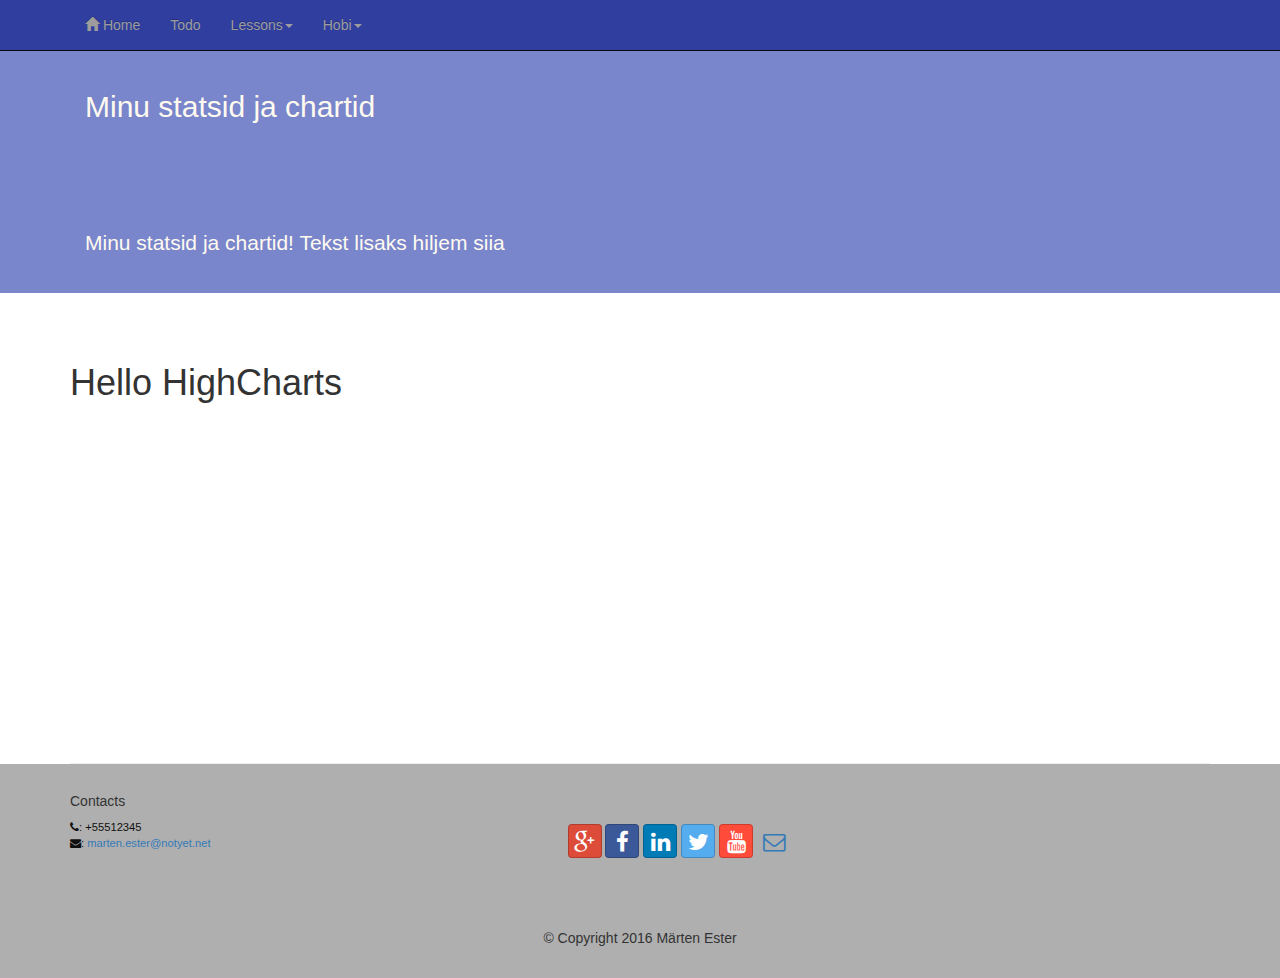
==== app/index.html @ 0eb97964 "added the app folder" ====
<!DOCTYPE html>
<html lang="en" ng-app="confusionApp">

<head>
    <meta charset="utf-8">
    <meta http-equiv="X-UA-Compatible" content="IE=edge">
    <meta name="viewport" content="width=device-width, initial-scale=1">
    <!-- The above 3 meta tags *must* come first in the head; any other head 
         content must come *after* these tags -->
    
    <title>Ristorante Con Fusion</title>    
        <!-- Bootstrap -->
<!-- build:css styles/main.css -->
    <link href="../bower_components/bootstrap/dist/css/bootstrap.min.css" rel="stylesheet">
    <link href="../bower_components/bootstrap/dist/css/bootstrap-theme.min.css" rel="stylesheet">
    <link href="../bower_components/font-awesome/css/font-awesome.min.css" rel="stylesheet">
    <link href="styles/bootstrap-social.css" rel="stylesheet">
    <link href="styles/mystyles.css" rel="stylesheet">
<!-- endbuild -->

</head>

<body>
 
    <div ui-view="header"></div>
    <div ui-view="content"></div>
    <div ui-view="footer"></div>

<!-- build:js scripts/main.js -->
    <script src="../bower_components/angular/angular.min.js"></script>
    <script src="scripts/app.js"></script>
    <script src="scripts/controllers.js"></script>
    <script src="scripts/services.js"></script>
    <script src="../bower_components/angular-ui-router/release/angular-ui-router.min.js"></script>
    <script src="../bower_components/angular-resource/angular-resource.min.js"></script>
   
  
		
    <script src="https://ajax.googleapis.com/ajax/libs/jquery/1.12.0/jquery.min.js"></script>
  <script src="http://maxcdn.bootstrapcdn.com/bootstrap/3.3.6/js/bootstrap.min.js"></script>

		<script type="text/javascript" src="http://code.highcharts.com/highcharts.js"></script>

		<script type="text/javascript" src="http://code.highcharts.com/modules/data.js"></script>
<!-- endbuild -->

</body>

</html>
---- app/styles/mystyles.css ----
ul {
    list-style: none;
    padding: 0;
    margin: 0;
}
#mainView {
    border: 1px solid black;
	clear: both;
	padding: 0 1em;
}
.active {
    background-color: #FFF;
    color: #000;
}
.row-header {
  margin: 0px auto;
  padding: 0px 0px;
}
.row-content {
  margin: 0px auto;
  padding: 50px 0px;
  border-bottom: 1px ridge;
  min-height: 400px;
}
.row-footer {
  margin: 0px auto;
  padding: 20px 0px;
  background-color: #AfAfAf;
}
.jumbotron {
  margin: 0px auto;
  padding: 20px 30px;
  background: #7986CB;
  color: floralwhite;
}
.carousel {
  background: #1a237e;
}
.carousel .item {
  height: 300px;
}
.carousel .item img {
  left: 0;
  min-height: 300px;
  position: absolute;
  top: 0;
}
.navbar-inverse {
  background: #303f9f;
  color: #ffffff;
}
.navbar-inverse .navbar-nav > .active > a {
  background: #1a237e;
  color: #ffffff;
}
.navbar-inverse .navbar-nav > .active > a:hover {
  background: #1a237e;
  color: #ffffff;
}
.navbar-inverse .navbar-nav > .active > a:focus {
  background: #1a237e;
  color: #ffffff;
}
.navbar-inverse .navbar-nav > .open > a {
  background: #1a237e;
  color: #ffffff;
}
.navbar-inverse .navbar-nav > .open > a:hover {
  background: #1a237e;
  color: #ffffff;
}
.navbar-inverse .navbar-nav > .open > a:focus {
  background: #1a237e;
  color: #ffffff;
}
.navbar-inverse .navbar-nav .open .dropdown-menu > li > a {
  background-color: #303f9f;
  color: #eeeeee;
}
.navbar-inverse .navbar-nav .open .dropdown-menu > li > a:hover {
  color: #000000;
}
.navbar-inverse .navbar-nav .open .dropdown-menu {
  background-color: #303f9f;
  color: #eeeeee;
}
address {
  color: #0f0f0f;
  font-size: 80%;
  margin: 0px;
}
body {
  align: center;
  padding: 50px 0px 0px 0px;
  z-index: 0;
}
.tab-content {
  border-bottom: 1px solid #dddddd;
  border-left: 1px solid #dddddd;
  border-right: 1px solid #dddddd;
  padding: 10px;
}
.affix {
  top: 100px;
}
#carouselButtons {
  bottom: 0px;
  position: absolute;
  right: 0px;
}
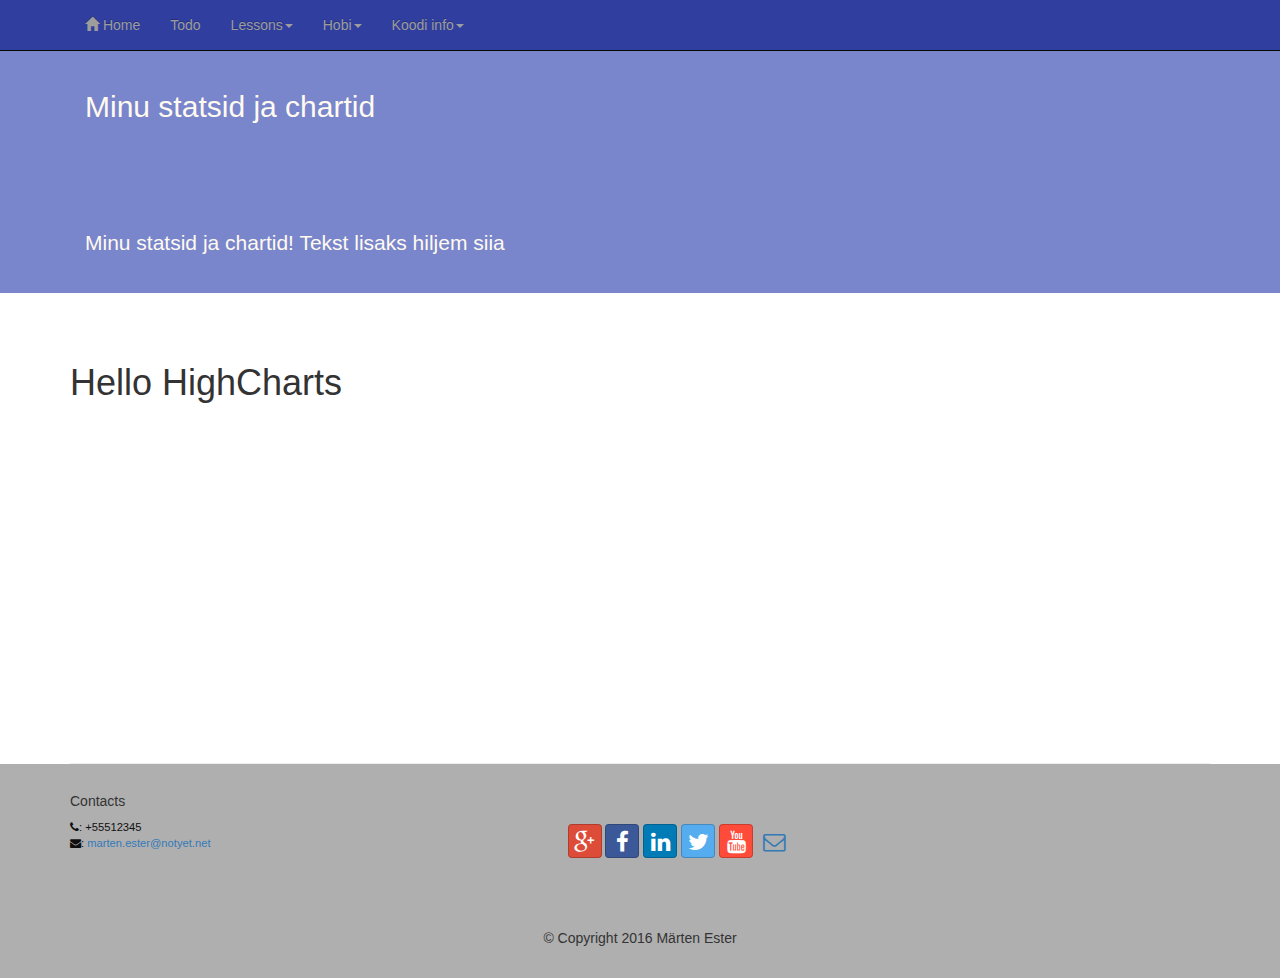
==== commit 92982403: "Created the page for git comimts" ====
--- a/app/index.html
+++ b/app/index.html
@@ -8,7 +8,7 @@
     <!-- The above 3 meta tags *must* come first in the head; any other head 
          content must come *after* these tags -->
     
-    <title>Ristorante Con Fusion</title>    
+    <title>Märdukas</title>    
         <!-- Bootstrap -->
 <!-- build:css styles/main.css -->
     <link href="../bower_components/bootstrap/dist/css/bootstrap.min.css" rel="stylesheet">
